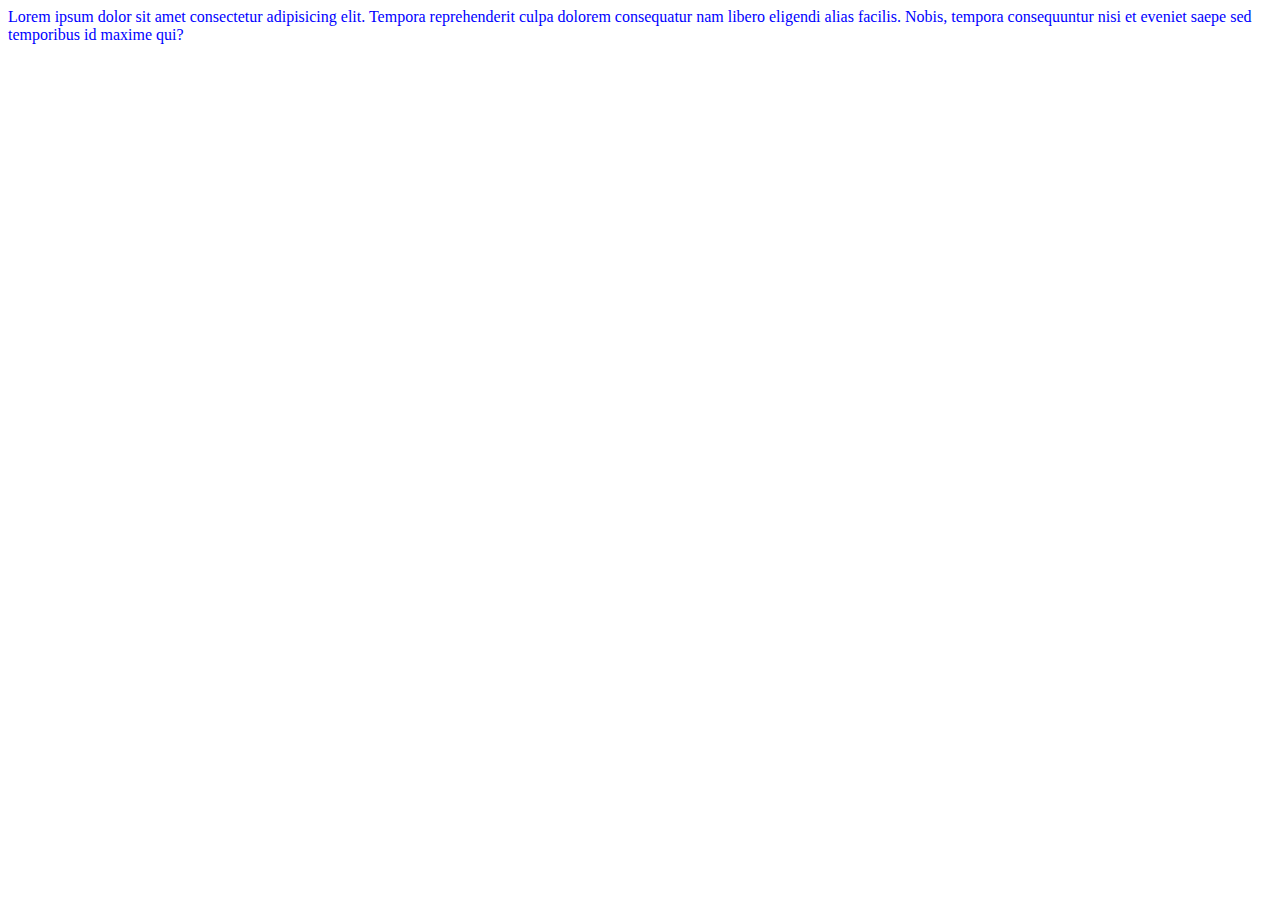
==== index.html @ 4b7712a2 "eins commit" ====
<!DOCTYPE html>
<html lang="en">
<head>
    <meta charset="UTF-8">
    <meta http-equiv="X-UA-Compatible" content="IE=edge">
    <meta name="viewport" content="width=device-width, initial-scale=1.0">
    <link rel="stylesheet" href="style.css">
    <title>Document</title>
</head>
<body>
    <div class="erste"> Lorem ipsum dolor sit amet consectetur adipisicing elit.
         Tempora reprehenderit culpa dolorem consequatur nam libero eligendi alias facilis. Nobis, 
        tempora consequuntur nisi et eveniet saepe sed temporibus id maxime qui?</div>
</body>
</html>
---- style.css ----
.erste {
    color: blue;
}
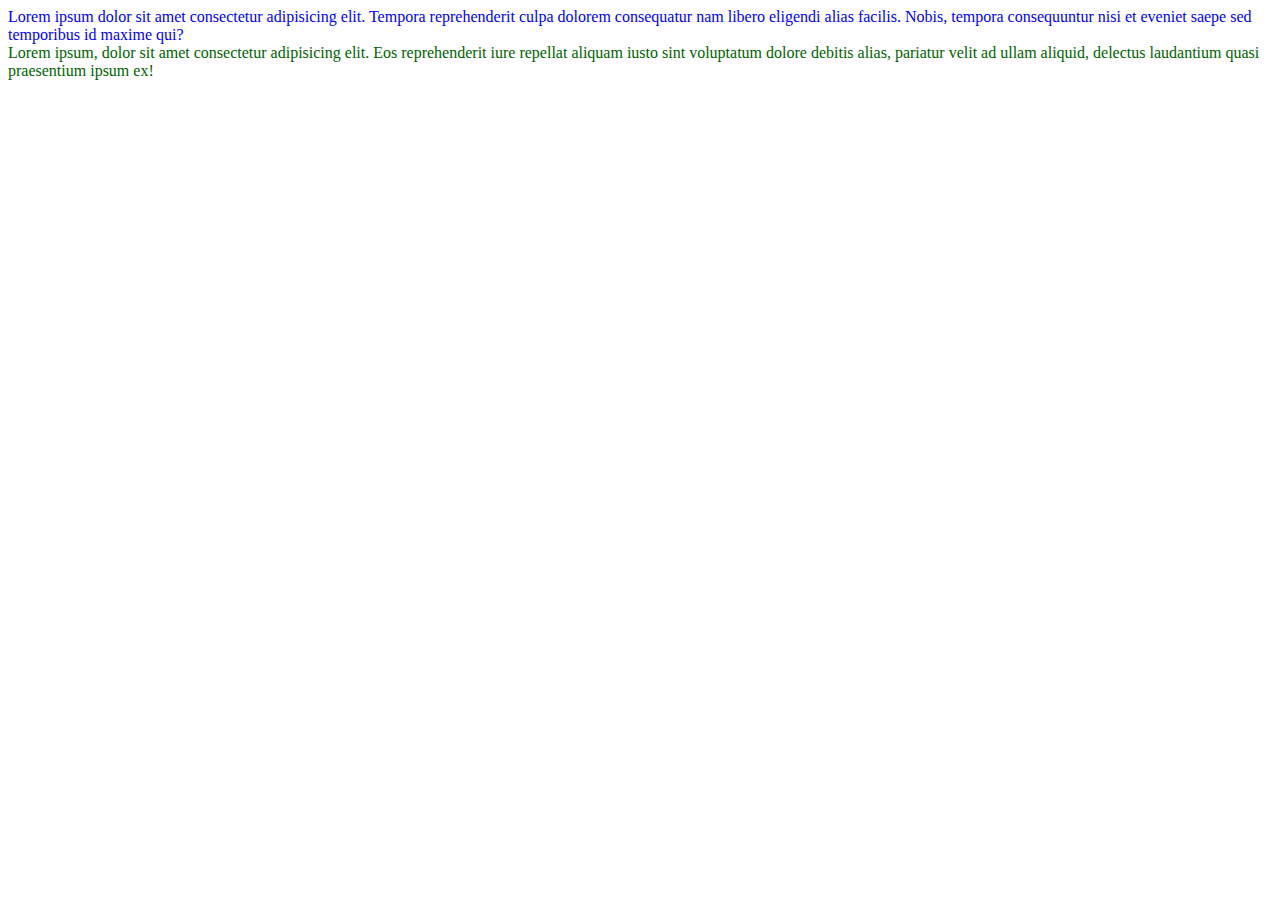
==== commit 215a1094: "zwei commit add text" ====
--- a/index.html
+++ b/index.html
@@ -11,5 +11,7 @@
     <div class="erste"> Lorem ipsum dolor sit amet consectetur adipisicing elit.
          Tempora reprehenderit culpa dolorem consequatur nam libero eligendi alias facilis. Nobis, 
         tempora consequuntur nisi et eveniet saepe sed temporibus id maxime qui?</div>
+        <div class="zwei"> Lorem ipsum, dolor sit amet consectetur adipisicing elit. Eos reprehenderit iure repellat aliquam iusto sint voluptatum dolore debitis alias,
+             pariatur velit ad ullam aliquid, delectus laudantium quasi praesentium ipsum ex!</div>
 </body>
 </html>--- a/style.css
+++ b/style.css
@@ -1,3 +1,6 @@
 .erste {
     color: blue;
+}
+.zwei {
+    color: darkgreen;
 }